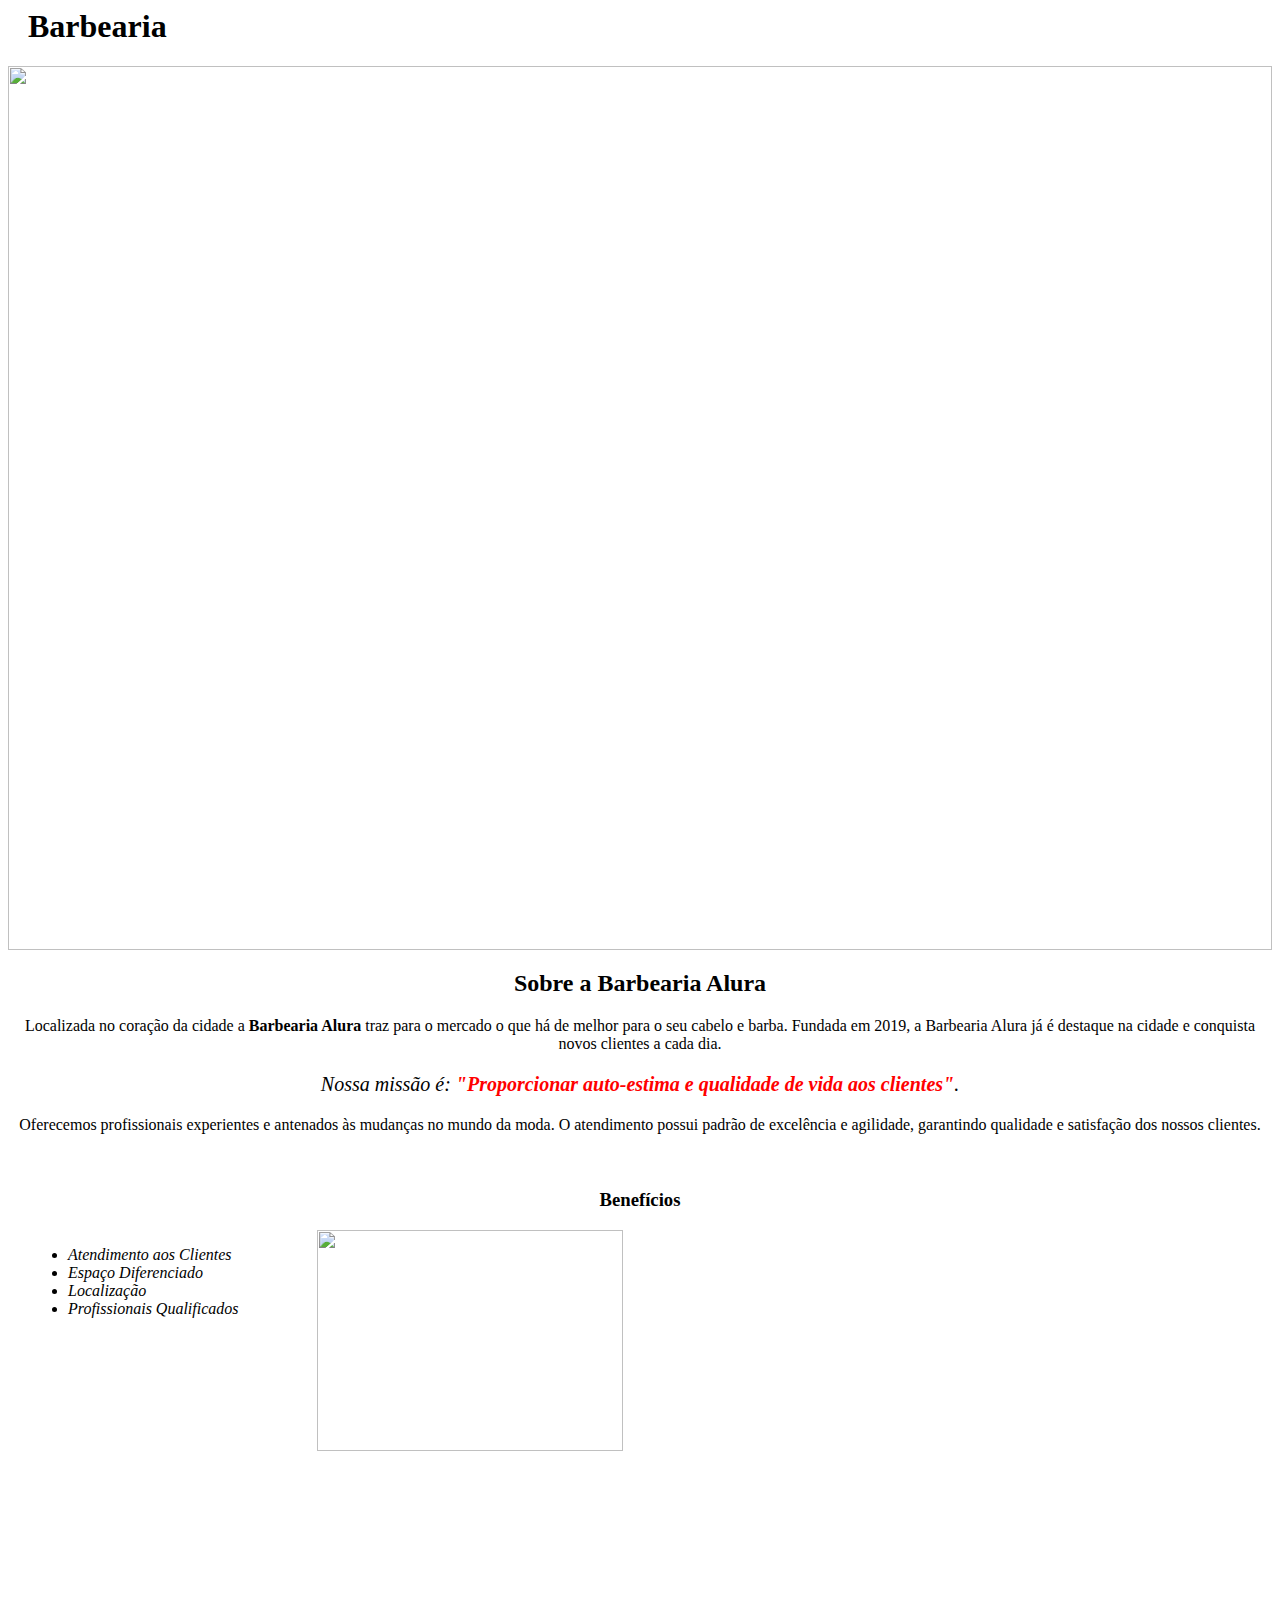
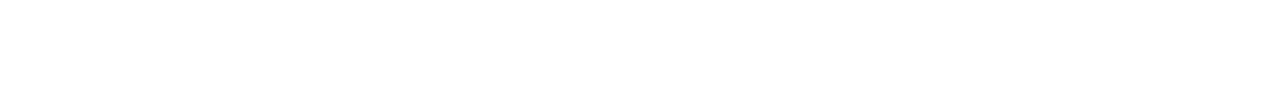
==== index.html @ 22529fdf "Add files via upload" ====
<html lang="pt-br">
    <head>
        <meta charset="UTF-8">
        <title>Barbearia Alura</title>
        <link rel="stylesheet" href="style.css">
        
    </head>

    <body>
      <header>
        <h1 class="titulo-principal">Barbearia </h1>
      </header>
      <img id="banner" src="https://i.ibb.co/p3YPNN0/banner.jpg">
       <div class="principal">
          <h2 class="titulo-centralizado">Sobre a Barbearia Alura</h2>

          <p style="text-align: center">Localizada no coração da cidade a <strong>Barbearia Alura</strong> traz para o mercado o que há de melhor para o seu cabelo e barba. 
          Fundada em 2019, a Barbearia Alura já é destaque na cidade e conquista novos clientes a cada dia.</p>

          <p id="missao"; style="text-align: center"><em>Nossa missão é: <strong>"Proporcionar auto-estima e qualidade de vida aos clientes"</strong>.</em></p>

          <p style="text-align: center">Oferecemos profissionais experientes e antenados às mudanças no mundo da moda. 
          O atendimento possui padrão de excelência e agilidade, garantindo qualidade e satisfação dos nossos clientes.</p>
     </div>
      
     <div class="beneficios">
       <h3 class="titulo-centralizado"> Benefícios </h3>
        <ul>
          <li class="itens">Atendimento aos Clientes </li>
          <li class="itens">Espaço Diferenciado</li>
          <li class="itens">Localização</li>
          <li class="itens">Profissionais Qualificados</li>
        </ul> 
        <img src="https://i.ibb.co/xs03b8x/beneficios.jpg" class="imgbeneficios"</img>
    </div>
    </body>
</html>
---- style.css ----
body{
}
.principal { background: #CCCCCC
  padding: 30px
}
.titulo-principal{
  padding-left: 20px
}

#banner {
  width: 100%
}
.titulo-centralizado {
    text-align: center
  }
  
#missao {
  font-size: 20px
}

em strong {
	color: #FF0000;
}

.itens {
  font-style: italic
}
 
.beneficios {
  background: #FFFFFF;
  padding: 20px;
}

ul {
  display: inline-block;
  vertical-align: top;
  width: 20%;
  margin-rigth: 15%;
}
.imgbeneficios {
  width: 50%
}
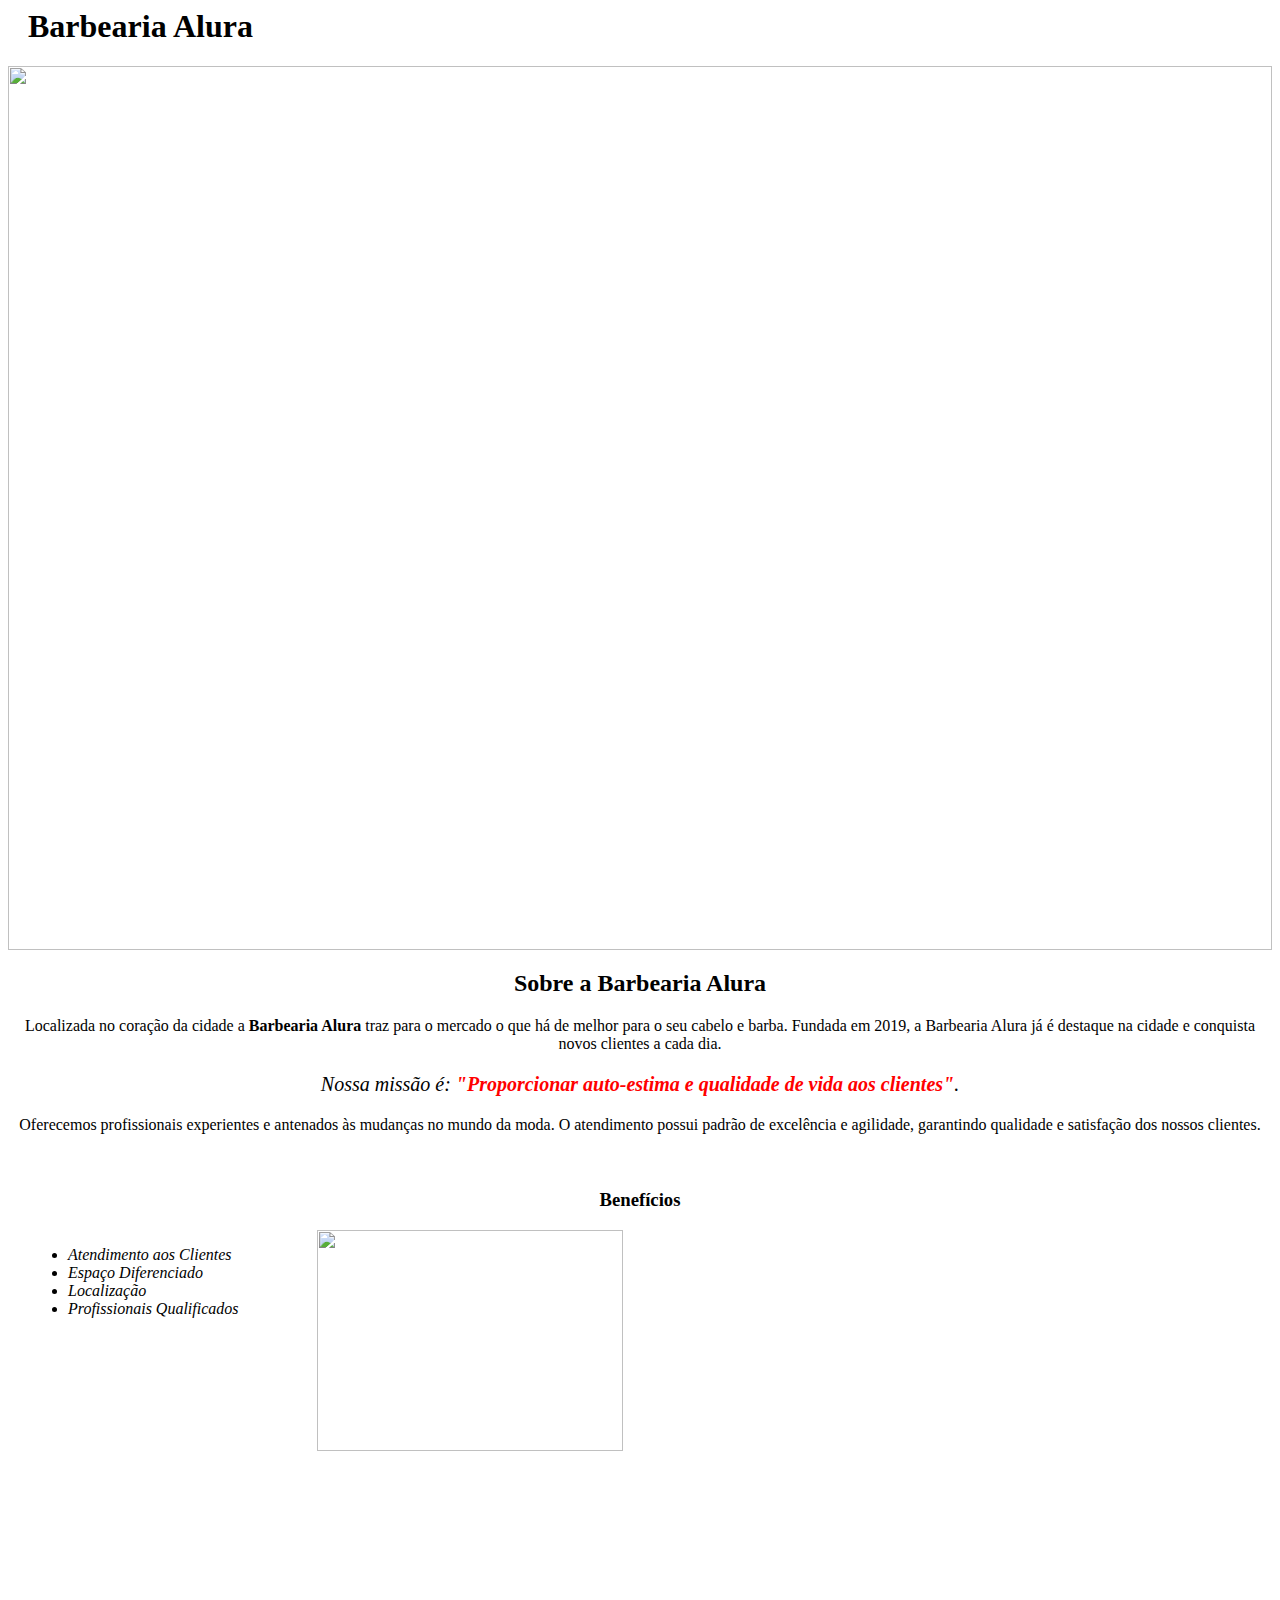
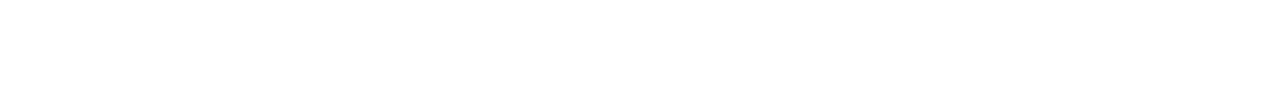
==== commit ffebb804: "Add files via upload" ====
--- a/index.html
+++ b/index.html
@@ -8,7 +8,7 @@
 
     <body>
       <header>
-        <h1 class="titulo-principal">Barbearia </h1>
+        <h1 class="titulo-principal">Barbearia Alura</h1>
       </header>
       <img id="banner" src="https://i.ibb.co/p3YPNN0/banner.jpg">
        <div class="principal">
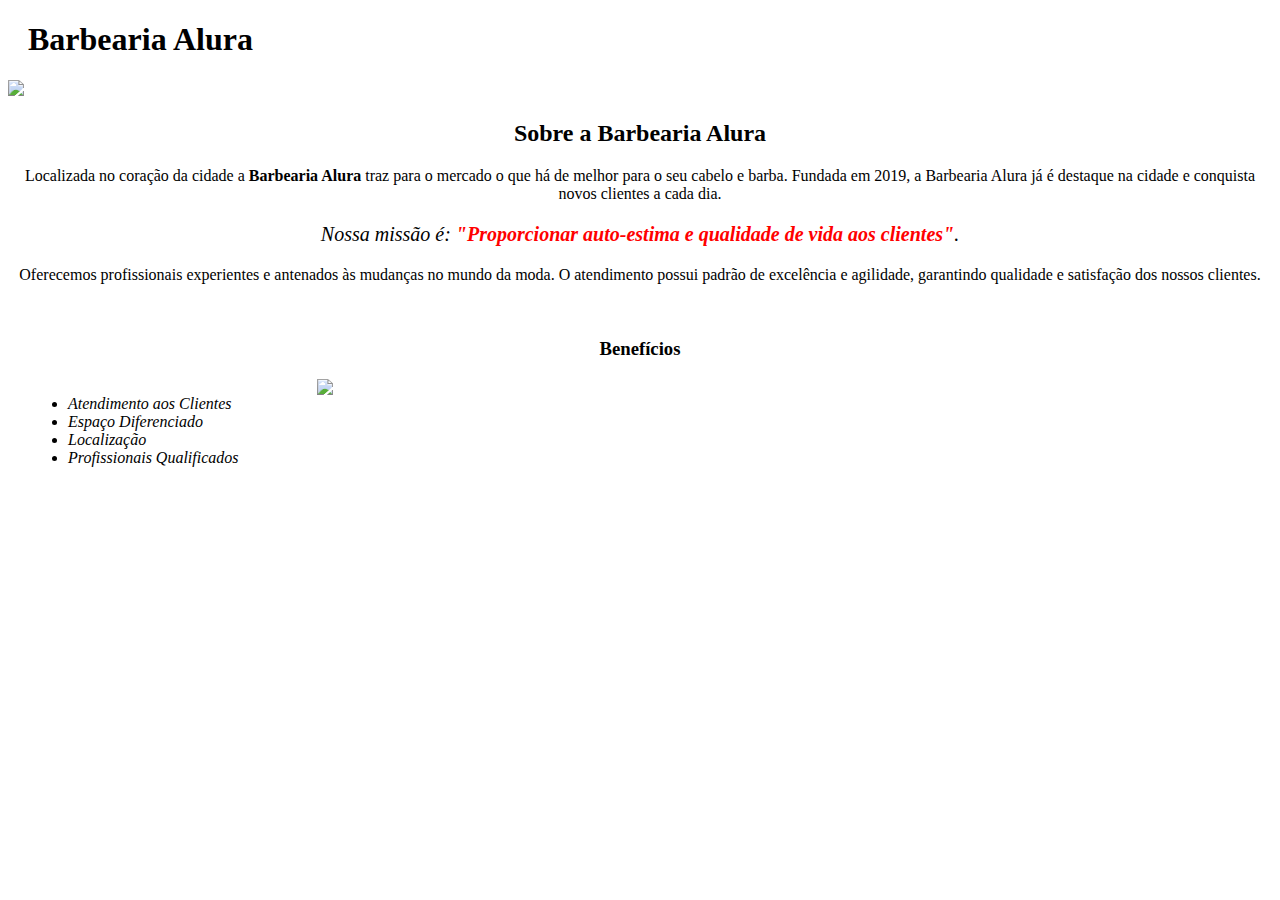
==== commit 260b4ced: "Add files via upload" ====
--- a/index.html
+++ b/index.html
@@ -1,3 +1,4 @@
+<!DOCTYPE html>
 <html lang="pt-br">
     <head>
         <meta charset="UTF-8">
@@ -8,7 +9,7 @@
 
     <body>
       <header>
-        <h1 class="titulo-principal">Barbearia Alura</h1>
+         <h1 class="titulo-principal">Barbearia Alura</h1>
       </header>
       <img id="banner" src="https://i.ibb.co/p3YPNN0/banner.jpg">
        <div class="principal">
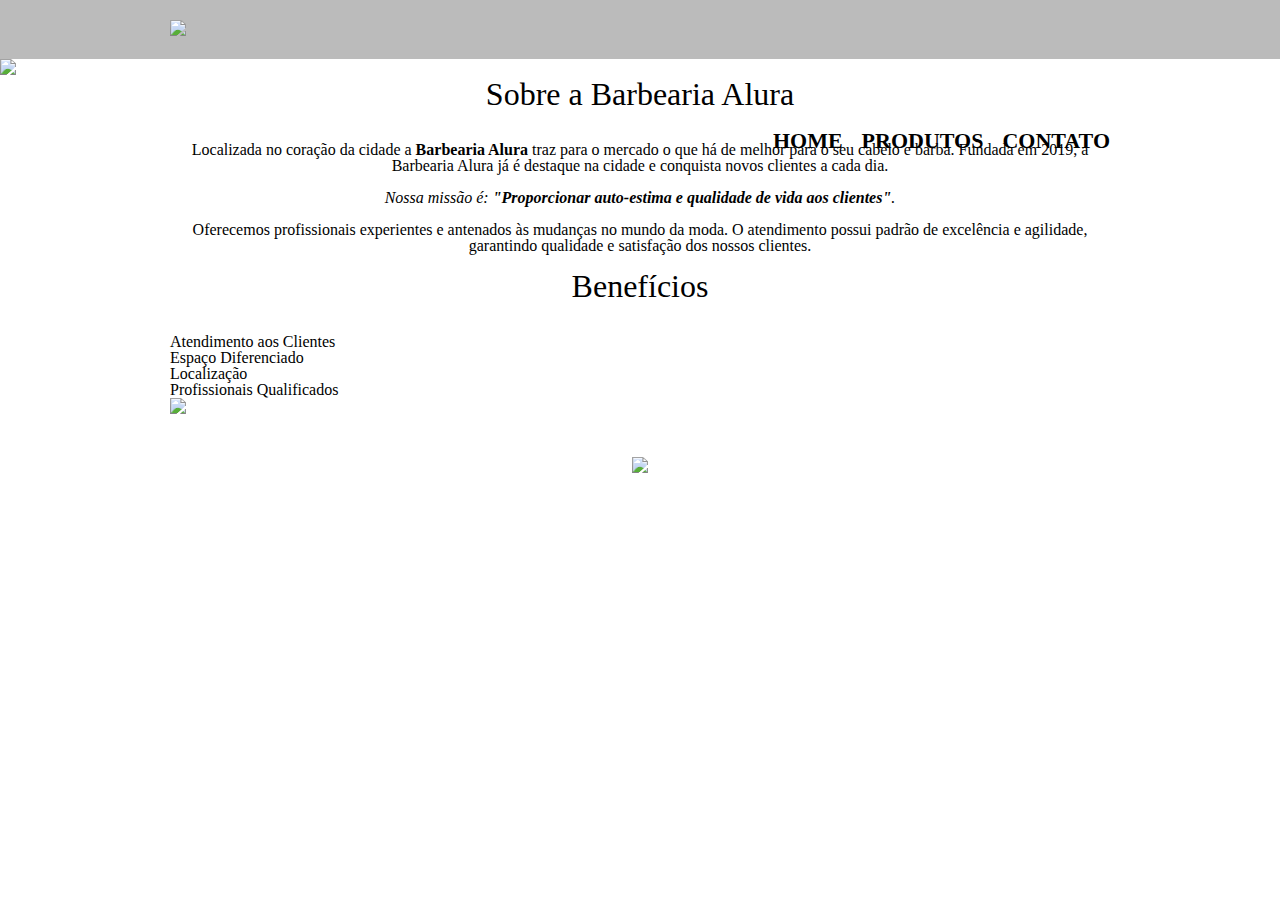
==== commit dcb9687a: "Add files via upload" ====
--- a/index.html
+++ b/index.html
@@ -3,36 +3,56 @@
     <head>
         <meta charset="UTF-8">
         <title>Barbearia Alura</title>
+        <link rel="stylesheet" href="reset.css">
         <link rel="stylesheet" href="style.css">
-        
+
     </head>
 
     <body>
       <header>
-         <h1 class="titulo-principal">Barbearia Alura</h1>
+         <div class="caixa">
+                <h1><img src="https://live.staticflickr.com/65535/52124426763_0314d634c0_m.jpg"></h1>
+
+                <nav>
+                    <ul>
+                        <li><a href="index.html">Home</a></li>
+                        <li><a href="produtos.html">Produtos</a></li>
+                        <li><a href="contato.html">Contato</a></li>
+                    </ul>
+                </nav>
+            </div>
       </header>
-      <img id="banner" src="https://i.ibb.co/p3YPNN0/banner.jpg">
-       <div class="principal">
-          <h2 class="titulo-centralizado">Sobre a Barbearia Alura</h2>
 
-          <p style="text-align: center">Localizada no coração da cidade a <strong>Barbearia Alura</strong> traz para o mercado o que há de melhor para o seu cabelo e barba. 
-          Fundada em 2019, a Barbearia Alura já é destaque na cidade e conquista novos clientes a cada dia.</p>
+      <img class ="banner" src="https://i.ibb.co/p3YPNN0/banner.jpg">
 
-          <p id="missao"; style="text-align: center"><em>Nossa missão é: <strong>"Proporcionar auto-estima e qualidade de vida aos clientes"</strong>.</em></p>
+       <main>
+            <section class="principal">
+                  <h2 class="titulo-principal">Sobre a Barbearia Alura</h2>
 
-          <p style="text-align: center">Oferecemos profissionais experientes e antenados às mudanças no mundo da moda. 
-          O atendimento possui padrão de excelência e agilidade, garantindo qualidade e satisfação dos nossos clientes.</p>
-     </div>
-      
-     <div class="beneficios">
-       <h3 class="titulo-centralizado"> Benefícios </h3>
-        <ul>
-          <li class="itens">Atendimento aos Clientes </li>
-          <li class="itens">Espaço Diferenciado</li>
-          <li class="itens">Localização</li>
-          <li class="itens">Profissionais Qualificados</li>
-        </ul> 
-        <img src="https://i.ibb.co/xs03b8x/beneficios.jpg" class="imgbeneficios"</img>
-    </div>
+                  <p style="text-align: center">Localizada no coração da cidade a <strong>Barbearia Alura</strong> traz para o mercado o que há de melhor para o seu cabelo e barba. 
+                  Fundada em 2019, a Barbearia Alura já é destaque na cidade e conquista novos clientes a cada dia.</p>
+
+                  <p id="missao"; style="text-align: center"><em>Nossa missão é: <strong>"Proporcionar auto-estima e qualidade de vida aos clientes"</strong>.</em></p>
+
+                  <p style="text-align: center">Oferecemos profissionais experientes e antenados às mudanças no mundo da moda. 
+                  O atendimento possui padrão de excelência e agilidade, garantindo qualidade e satisfação dos nossos clientes.</p>
+             </section>
+        
+            <section class="beneficios">
+               <h3 class="titulo-principal"> Benefícios </h3>
+                <ul>
+                  <li class="itens">Atendimento aos Clientes </li>
+                  <li class="itens">Espaço Diferenciado</li>
+                  <li class="itens">Localização</li>
+                  <li class="itens">Profissionais Qualificados</li>
+                </ul> 
+                <img src="https://i.ibb.co/xs03b8x/beneficios.jpg" class="imagembeneficios">
+            </section>
+        </main>
+
+        <footer>
+            <img src="https://live.staticflickr.com/65535/52197020566_b8f795655a_m.jpg">
+            <p class="Copyright">&copy; Copyright Barbearia Alura</p>
+        </footer>
     </body>
 </html>
--- a/style.css
+++ b/style.css
@@ -1,42 +1,179 @@
-body{
+header {
+	background: #BBBBBB;
+	padding: 20px 0;
 }
-.principal { background: #CCCCCC
-  padding: 30px
+.caixa {
+	position: relative;
+	width: 940px;
+	margin: 0 auto;
+
 }
-.titulo-principal{
-  padding-left: 20px
+nav {
+	position: absolute;
+	top: 110px;
+	right: 0;
+}
+nav li {
+	display: inline;
+	margin:  0 0 0 15px;
+
 }
 
-#banner {
-  width: 100%
-}
-.titulo-centralizado {
-    text-align: center
-  }
-  
-#missao {
-  font-size: 20px
+nav a {
+	text-transform: uppercase;
+	color: #000000;
+	font-weight: bold;
+	font-size: 22px;
+	text-decoration: none;
 }
 
-em strong {
-	color: #FF0000;
+nav a:hover{
+	color:#C78C19;
+	text-decoration: underline;
 }
 
-.itens {
-  font-style: italic
-}
- 
-.beneficios {
-  background: #FFFFFF;
-  padding: 20px;
+.produtos {
+	width: 940px;
+	margin: 0 auto;
+	padding: 50px 0;
+
 }
 
-ul {
-  display: inline-block;
-  vertical-align: top;
-  width: 20%;
-  margin-rigth: 15%;
+.produtos li {
+	display: inline-block;
+	text-align: center;
+	width: 30%;
+	vertical-align: top;
+	margin: 0 1.5%;
+	padding: 10px 20px;
+	box-sizing: border-box;
+	border: 2px solid #000000;
+	border-radius: 10px;
+
 }
-.imgbeneficios {
-  width: 50%
+
+.produtos li:hover {
+	border-color: #C78C19;
+	}
+
+.produtos li:active {
+	border-color: #088C19
+}
+
+.produtos li:hover h2{
+	font-size: 34px
+}
+.produtos h2 {
+	font-size: 30px;
+	font-weight: bold;
+}
+
+.produto-descrição {
+	font-size: 18px;
+}
+
+.produto-preço {
+	font-size: 22px;
+	font-weight: bold;
+	margin: 10px 0 0;
+}
+
+footer {
+	text-align: center;
+	background: url("https://live.staticflickr.com/65535/52124393431_aa20678b42_w.jpg");
+	padding: 40px;
+
+}
+
+.Copyright {
+	color: #FFFFFF;
+	font-size: 13px;
+	margin: 20px 0 0;
+}
+
+
+main {
+	width: 940px;
+	margin: 0 auto;
+}
+
+form {
+	margin: 40px 0;
+}
+
+form label, form p , form legend{
+	display: block;
+	font-size: 20px;
+	margin: 0 0 10px;
+}
+
+.input-padrao{
+	display: block;
+	margin: 0 0 20px;
+	padding: 10px 25px;
+	width: 50%;
+}
+
+.checkbox {
+	margin: 20px 0;
+}
+
+.enviar{
+	width: 40%;
+	padding: 15px 0;
+	background: orange;
+	color: white;
+	font-weight: bold;
+	font-size: 18px;
+	border: none;
+	border-radius: 5px;
+	transition: 1s all;
+	cursor: pointer;
+}
+
+.enviar:hover {
+	background: darkorange;
+	transform: scale(1.2);
+
+}
+
+table {
+	margin: 20px 0 40px;
+}
+
+thead {
+	background: #555555;
+	color: white;
+	font-weight: bold;
+}
+
+td, th {
+	border:1px solid #000000;
+	padding: 8px 15px;
+}
+
+/* css da página inicial */
+.banner {
+	width: 100%;
+}
+.titulo-principal {
+	text-align: center;
+	font-size: 2em;
+	margin: 0 0 1em;
+}
+
+.principal p {
+	margin: 0 0 1em;
+}
+
+.principal strong {
+	font-weight: bold;
+}
+
+.principal em {
+	font-style: italic;
+}
+
+.imagembeneficios {
+	width: 60%;
 }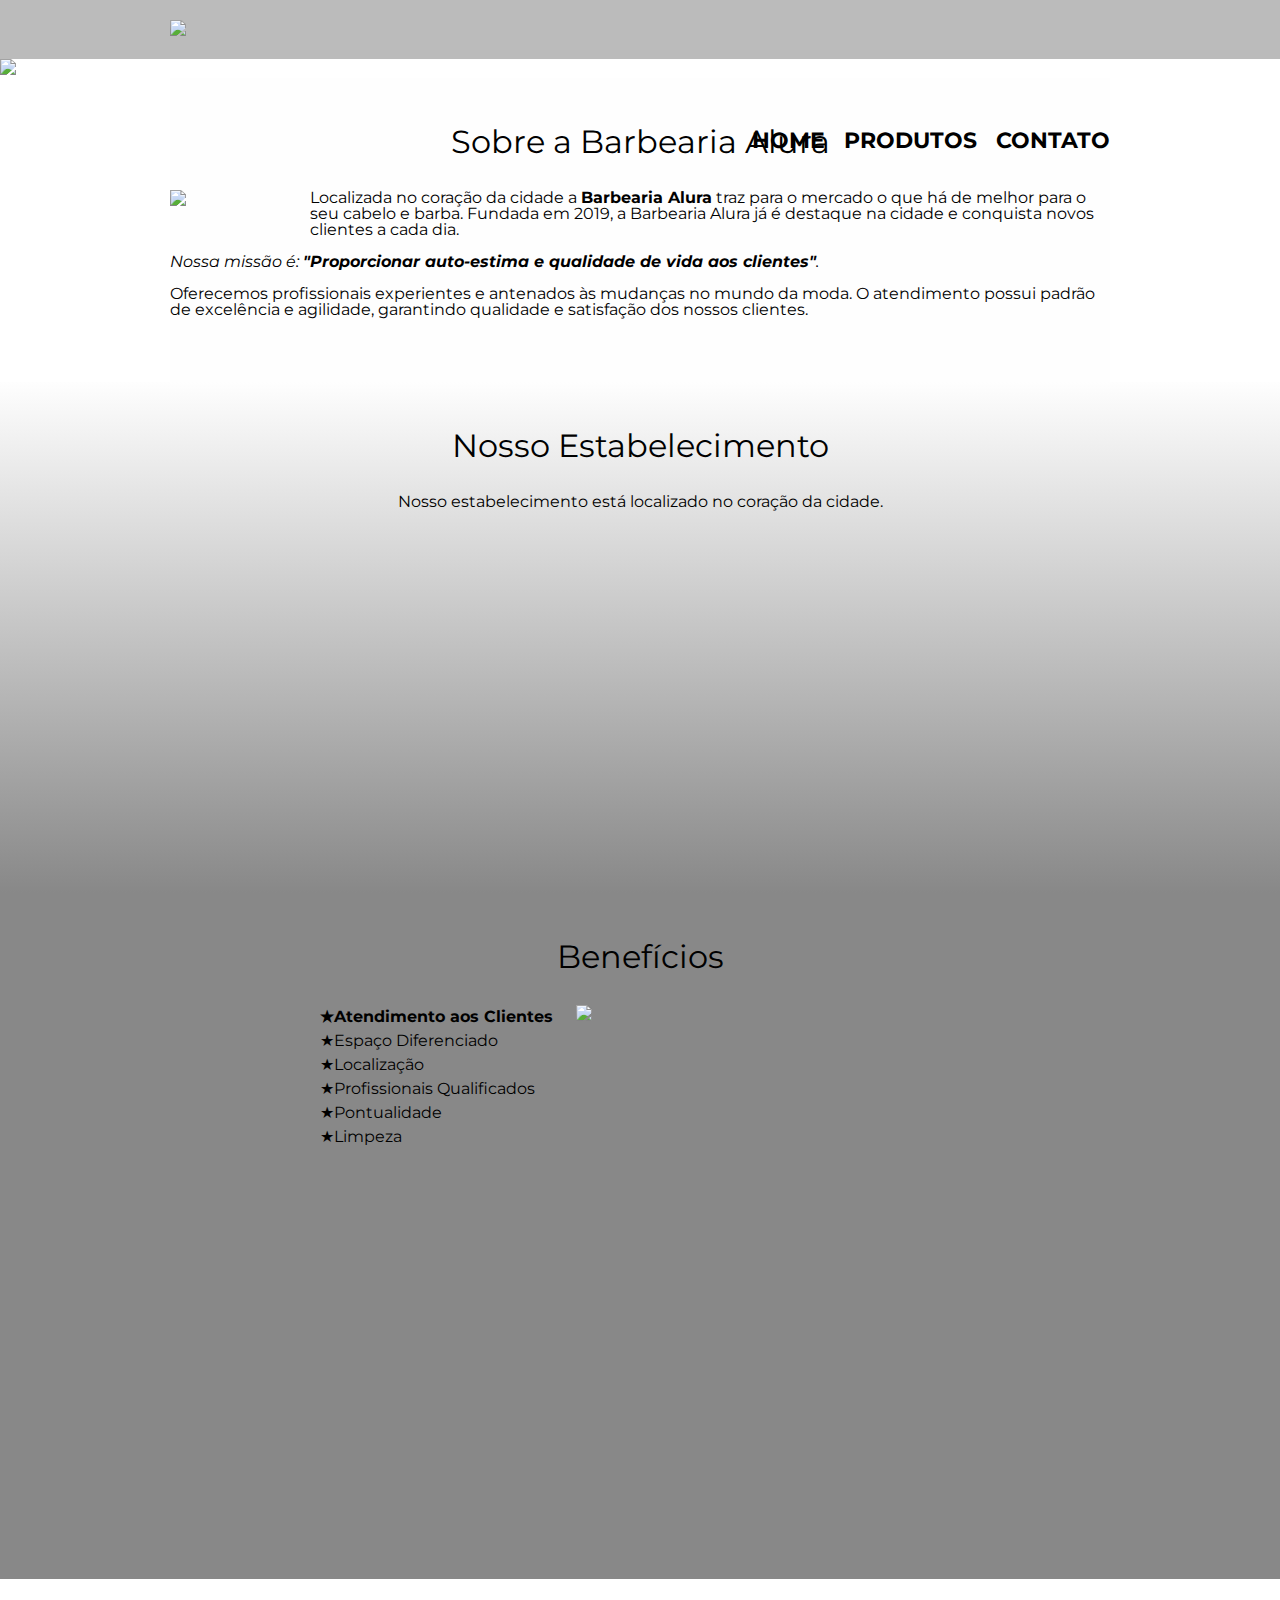
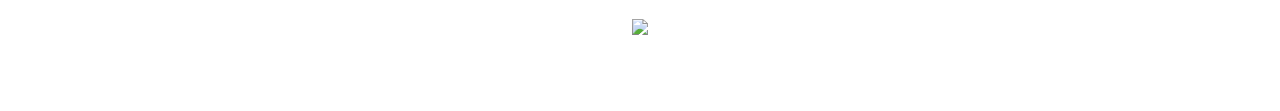
==== commit 60249c86: "Add files via upload" ====
--- a/index.html
+++ b/index.html
@@ -5,6 +5,7 @@
         <title>Barbearia Alura</title>
         <link rel="stylesheet" href="reset.css">
         <link rel="stylesheet" href="style.css">
+        <link href="https://fonts.googleapis.com/css2?family=Montserrat&display=swap" rel="stylesheet">
 
     </head>
 
@@ -29,24 +30,42 @@
             <section class="principal">
                   <h2 class="titulo-principal">Sobre a Barbearia Alura</h2>
 
-                  <p style="text-align: center">Localizada no coração da cidade a <strong>Barbearia Alura</strong> traz para o mercado o que há de melhor para o seu cabelo e barba. 
+                  <img class= "utensilios" src="https://live.staticflickr.com/65535/52306947743_756a77b09c_m.jpg">
+
+                  <p>Localizada no coração da cidade a <strong>Barbearia Alura</strong> traz para o mercado o que há de melhor para o seu cabelo e barba. 
                   Fundada em 2019, a Barbearia Alura já é destaque na cidade e conquista novos clientes a cada dia.</p>
 
-                  <p id="missao"; style="text-align: center"><em>Nossa missão é: <strong>"Proporcionar auto-estima e qualidade de vida aos clientes"</strong>.</em></p>
+                  <p id="missao";><em>Nossa missão é: <strong>"Proporcionar auto-estima e qualidade de vida aos clientes"</strong>.</em></p>
 
-                  <p style="text-align: center">Oferecemos profissionais experientes e antenados às mudanças no mundo da moda. 
+                  <p>Oferecemos profissionais experientes e antenados às mudanças no mundo da moda. 
                   O atendimento possui padrão de excelência e agilidade, garantindo qualidade e satisfação dos nossos clientes.</p>
+             </section>
+
+             <section class="mapa">
+                <h3 class="titulo-principal">Nosso Estabelecimento</h3>
+                <p>Nosso estabelecimento está localizado no coração da cidade.</p>
+                <div class="mapa-conteudo">
+                    <iframe src="https://www.google.com/maps/embed?pb=!1m18!1m12!1m3!1d3617.1755303185632!2d-53.42580889999998!3d-24.960141900000004!2m3!1f0!2f0!3f0!3m2!1i1024!2i768!4f13.1!3m3!1m2!1s0x94f3d4f3fe6dc725%3A0x27e379e87a13fd60!2sCol%C3%A9gio%20Estadual%20Pacaembu!5e0!3m2!1spt-BR!2sbr!4v1661290740969!5m2!1spt-BR!2sbr" width="100%" height="300" style="border:0;" allowfullscreen="" loading="lazy" referrerpolicy="no-referrer-when-downgrade"></iframe>
+                </div>               
              </section>
         
             <section class="beneficios">
                <h3 class="titulo-principal"> Benefícios </h3>
-                <ul>
-                  <li class="itens">Atendimento aos Clientes </li>
-                  <li class="itens">Espaço Diferenciado</li>
-                  <li class="itens">Localização</li>
-                  <li class="itens">Profissionais Qualificados</li>
-                </ul> 
-                <img src="https://i.ibb.co/xs03b8x/beneficios.jpg" class="imagembeneficios">
+
+              <div class="conteudo-beneficios">
+                  <ul class="lista-beneficios">
+                      <li class="itens">Atendimento aos Clientes </li>
+                      <li class="itens">Espaço Diferenciado</li>
+                      <li class="itens">Localização</li>
+                      <li class="itens">Profissionais Qualificados</li>
+                      <li class="itens">Pontualidade</li>
+                      <li class="itens">Limpeza</li> 
+                  </ul><img src="https://i.ibb.co/xs03b8x/beneficios.jpg" class="imagembeneficios">
+              </div>
+                
+              <div class="video">
+                    <iframe width="560" height="315" src="https://www.youtube.com/embed/wcVVXUV0YUY" frameborder="0" allow="accelerometer; autoplay; encrypted-media; gyroscope; picture-in-picture" allowfullscreen></iframe>
+              </div>
             </section>
         </main>
 
--- a/style.css
+++ b/style.css
@@ -1,3 +1,7 @@
+body {
+	font-family: 'Montserrat', sans-serif;
+}
+
 header {
 	background: #BBBBBB;
 	padding: 20px 0;
@@ -93,8 +97,7 @@
 
 
 main {
-	width: 940px;
-	margin: 0 auto;
+	
 }
 
 form {
@@ -160,8 +163,15 @@
 	text-align: center;
 	font-size: 2em;
 	margin: 0 0 1em;
-}
-
+	clear: left;
+}
+
+.principal {
+	padding: 3em 0;
+	background: #FEFEFE;
+	width: 940px;
+	margin: 0 auto;
+}
 .principal p {
 	margin: 0 0 1em;
 }
@@ -174,6 +184,59 @@
 	font-style: italic;
 }
 
+.utensilios {
+	width: 120px;
+	float: left;
+	margin: 0 20px 20px 0;
+}
+
+.mapa {
+	padding: 3em 0;
+	background: linear-gradient(#FEFEFE,#888888);
+}
+
+.mapa-conteudo {
+	width: 940px;
+	margin: 0 auto;
+}
+
+.mapa p{
+	margin: 0 0 2em;
+	text-align: center;
+}
+
+.beneficios{
+	padding: 3em 0;
+	background: #888888;
+}
+.conteudo-beneficios {
+	width: 640px;
+	margin: 0 auto;
+}
+
+.lista-beneficios {
+	width: 40%;
+	display: inline-block;
+	vertical-align: top;
+}
+
+.itens {
+	line-height: 1.5;
+
+}
+
+.itens:first-child {
+	font-weight: bold;
+}
+
+.itens:before {
+	content: "★"
+}
 .imagembeneficios {
 	width: 60%;
+}
+
+.video {
+	width: 560px;
+	margin: 2em auto;
 }